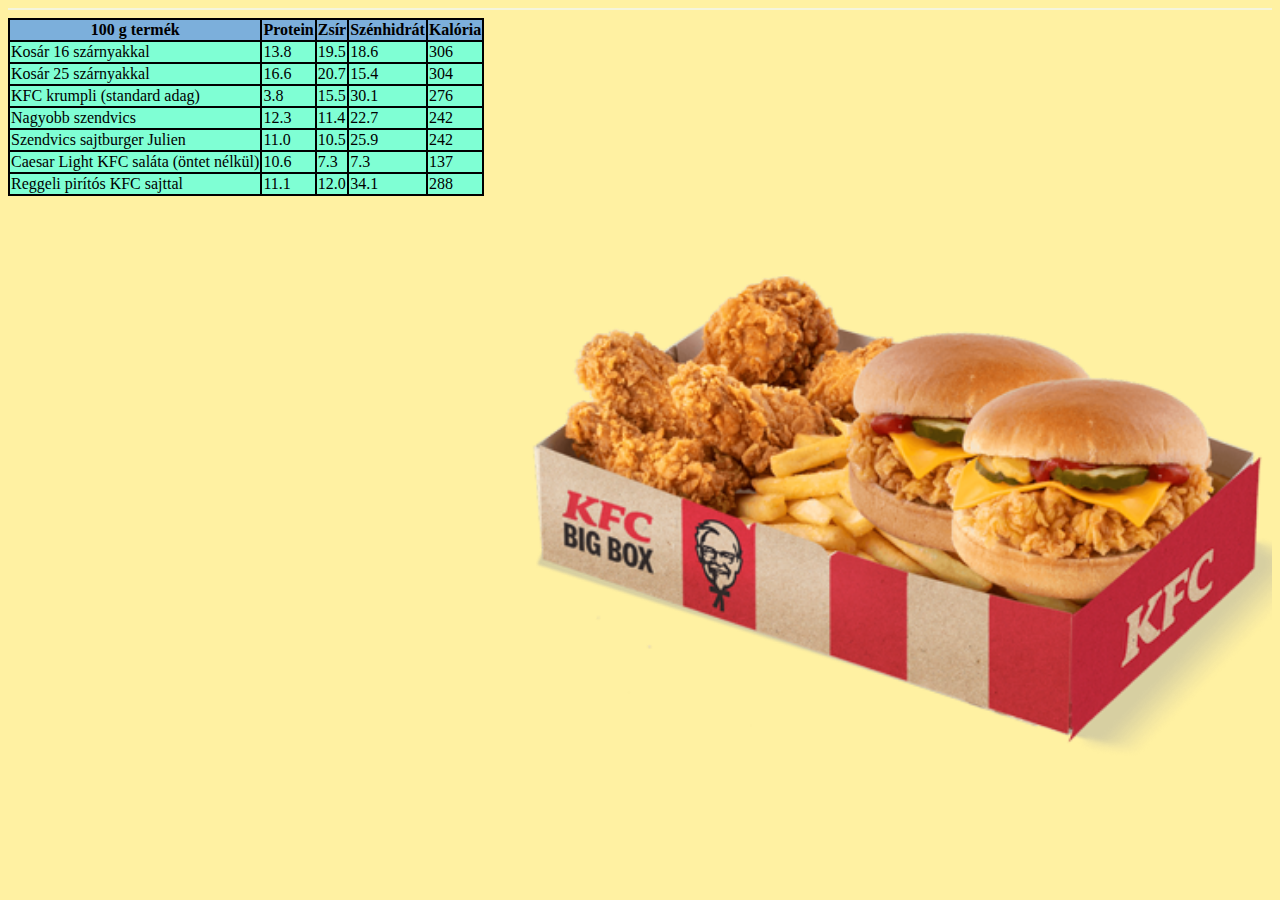
==== Tablazat.html @ 2647140f "Commit 3" ====
<!DOCTYPE html>
<html lang="hu">
<head>
    <meta charset="UTF-8">
    <meta http-equiv="X-UA-Compatible" content="IE=edge">
    <meta name="viewport" content="width=device-width, initial-scale=1.0">
    <title>KFC táblázat</title>
    <link rel="stylesheet" href="style.css">
    <style>
        td {
    border: 2px solid black;
    background-color: aquamarine;
    
    }

        table {
    border-collapse: collapse;
    }

        th {
    border: 2px solid black;
    background-color: rgb(124, 175, 219);
    }
    </style>
</head>
<body>
    
    <hr color="beige">
    <img src="kfc_hun_cheeseburger_box_440x440.png" alt="KFC étel" width="60%" height="60%" style="float: right;">
    <table>
        <tr>
            <th>100 g termék</th>
            <th>Protein</th>
            <th>Zsír</th>
            <th>Szénhidrát</th>
            <th>Kalória</th>
        </tr>
        <tr>
            <td>Kosár 16 szárnyakkal</td>
            <td>13.8</td>
            <td>19.5</td>
            <td>18.6</td>
            <td>306</td>
        </tr>
        <tr>
            <td>Kosár 25 szárnyakkal</td>
            <td>16.6</td>
            <td>20.7</td>
            <td>15.4</td>
            <td>304</td>
        </tr>
        <tr>
            <td>KFC krumpli (standard adag)</td>
            <td>3.8</td>
            <td>15.5</td>
            <td>30.1</td>
            <td>276</td>
        </tr>
        <tr>
            <td>Nagyobb szendvics</td>
            <td>12.3</td>
            <td>11.4</td>
            <td>22.7</td>
            <td>242</td>
        </tr>
        <tr>
            <td>Szendvics sajtburger Julien</td>
            <td>11.0</td>
            <td>10.5</td>
            <td>25.9</td>
            <td>242</td>
        </tr>
        <tr>
            <td>Caesar Light KFC saláta (öntet nélkül)</td>
            <td>10.6</td>
            <td>7.3</td>
            <td>7.3</td>
            <td>137</td>
        </tr>
        <tr>
            <td>Reggeli pirítós KFC sajttal</td>
            <td>11.1</td>
            <td>12.0</td>
            <td>34.1</td>
            <td>288</td>
        </tr>
    </table>
</body>
</html>
---- style.css ----
#cim {
    margin-left: 48%;
    margin-right: 45%;
    font-weight: bolder;
    font-family: 'Trebuchet MS', 'Lucida Sans Unicode', 'Lucida Grande', 'Lucida Sans', Arial, sans-serif;
    text-decoration: underline;
}

.title {
    font-weight: bolder;
    font-family: 'Trebuchet MS', 'Lucida Sans Unicode', 'Lucida Grande', 'Lucida Sans', Arial, sans-serif;
    text-decoration: underline;
}

body {
    background-color:rgb(255, 241, 162);
}
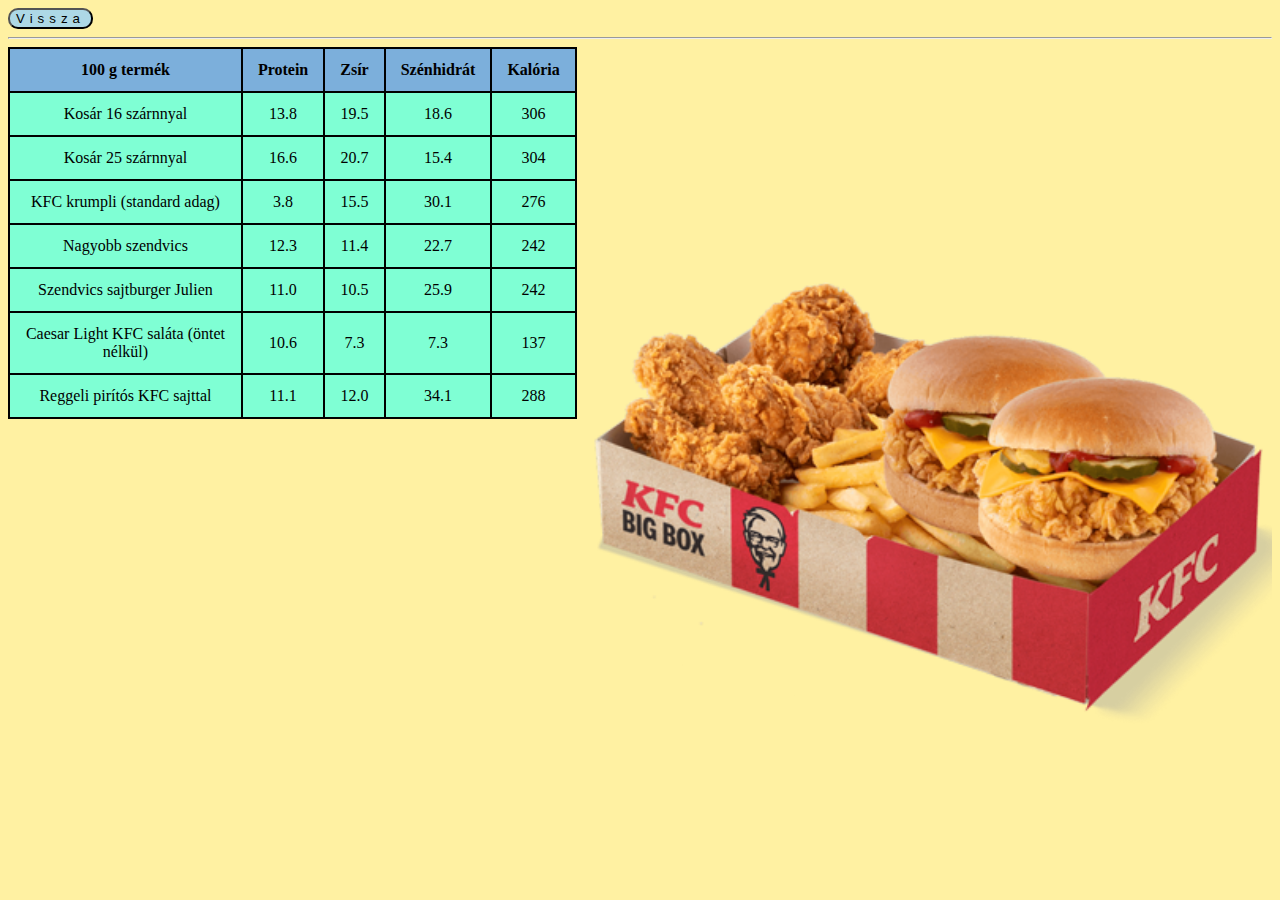
==== commit daa1c8b1: "Commit 4" ====
--- a/Tablazat.html
+++ b/Tablazat.html
@@ -8,25 +8,33 @@
     <link rel="stylesheet" href="style.css">
     <style>
         td {
-    border: 2px solid black;
-    background-color: aquamarine;
-    
+        border: 2px solid black;
+        background-color: aquamarine;
+        padding: 12px 15px;
+        text-align: center;
     }
 
         table {
-    border-collapse: collapse;
+        border-collapse: collapse;
     }
 
         th {
-    border: 2px solid black;
-    background-color: rgb(124, 175, 219);
+        border: 2px solid black;
+        background-color: rgb(124, 175, 219);
+        padding: 12px 15px;
+        text-align: center;
     }
     </style>
 </head>
 <body>
+    <div>
+        <a href="index.html">
+            <button class="gomb_kinezet">Vissza</button>
+        </a>
+    </div>
     
-    <hr color="beige">
-    <img src="kfc_hun_cheeseburger_box_440x440.png" alt="KFC étel" width="60%" height="60%" style="float: right;">
+    <hr>
+    <img src="kfc_hun_cheeseburger_box_440x440.png" alt="KFC étel" width="55%" height="55%" style="float: right;">
     <table>
         <tr>
             <th>100 g termék</th>
@@ -36,14 +44,14 @@
             <th>Kalória</th>
         </tr>
         <tr>
-            <td>Kosár 16 szárnyakkal</td>
+            <td>Kosár 16 szárnnyal</td>
             <td>13.8</td>
             <td>19.5</td>
             <td>18.6</td>
             <td>306</td>
         </tr>
         <tr>
-            <td>Kosár 25 szárnyakkal</td>
+            <td>Kosár 25 szárnnyal</td>
             <td>16.6</td>
             <td>20.7</td>
             <td>15.4</td>
--- a/style.css
+++ b/style.css
@@ -3,17 +3,20 @@
     margin-right: 45%;
     font-weight: bolder;
     font-family: 'Trebuchet MS', 'Lucida Sans Unicode', 'Lucida Grande', 'Lucida Sans', Arial, sans-serif;
-    text-decoration: underline;
 }
 
 .title {
     font-weight: bolder;
     font-family: 'Trebuchet MS', 'Lucida Sans Unicode', 'Lucida Grande', 'Lucida Sans', Arial, sans-serif;
-    text-decoration: underline;
 }
 
 body {
     background-color:rgb(255, 241, 162);
 }
 
-
+.gomb_kinezet {
+    letter-spacing: 5px;
+    background-color: lightblue;
+    border-radius: 10px;
+    cursor: pointer;
+}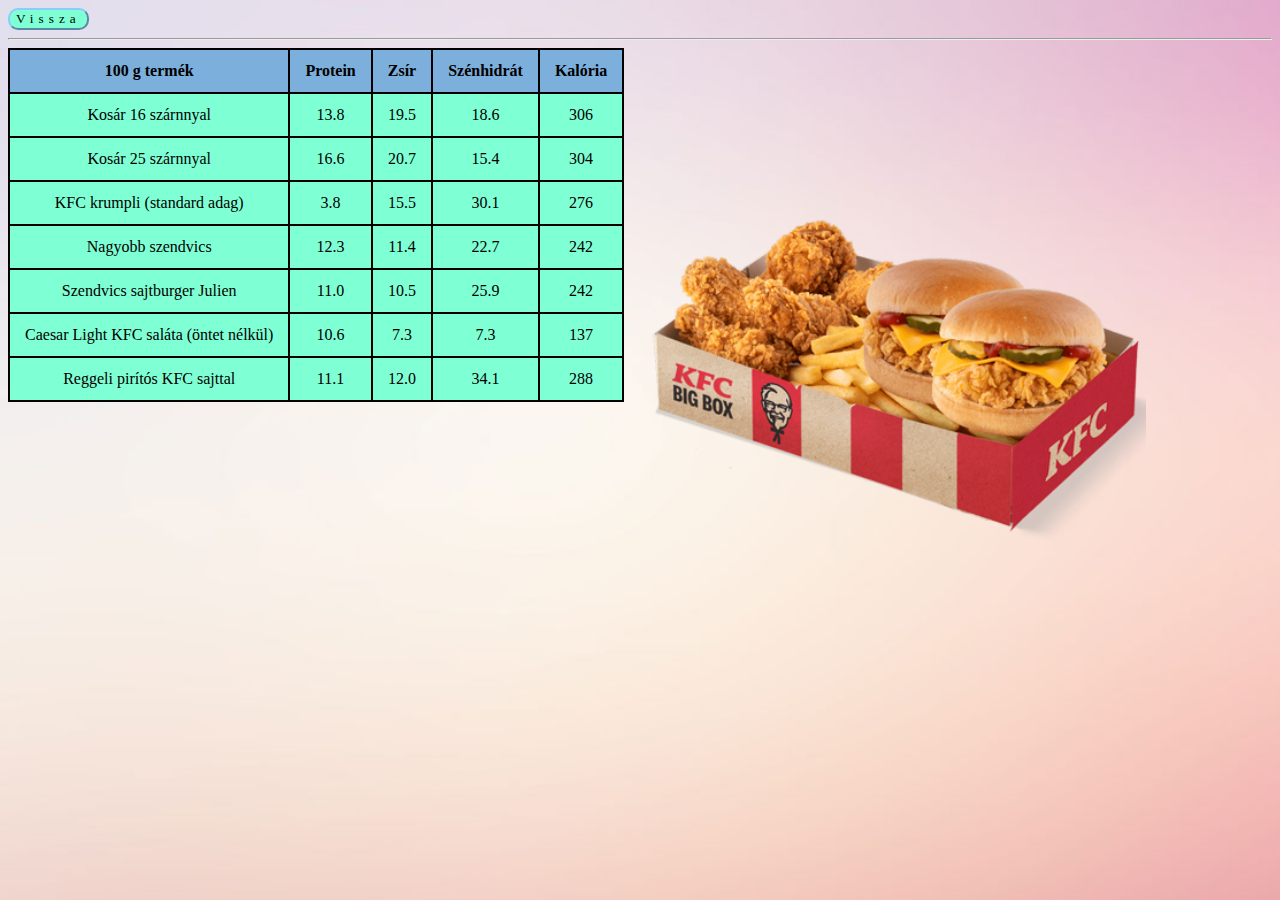
==== commit 7d7b2f78: "Commit" ====
--- a/Tablazat.html
+++ b/Tablazat.html
@@ -34,7 +34,7 @@
     </div>
     
     <hr>
-    <img src="kfc_hun_cheeseburger_box_440x440.png" alt="KFC étel" width="55%" height="55%" style="float: right;">
+    <img src="Képek és gif/kfc_hun_cheeseburger_box_440x440.png" alt="KFC étel" width="40%" height="40%" style="float: right; margin-right: 10%;" >
     <table>
         <tr>
             <th>100 g termék</th>
--- a/style.css
+++ b/style.css
@@ -11,12 +11,16 @@
 }
 
 body {
-    background-color:rgb(255, 241, 162);
+    background-image: url(Background_color.jfif);
+    background-size: 150%;
+    background-repeat: no-repeat;
 }
 
 .gomb_kinezet {
     letter-spacing: 5px;
-    background-color: lightblue;
+    background-color: aquamarine;
     border-radius: 10px;
     cursor: pointer;
+    font-family: Verdana;
+    border-color: lightskyblue;
 }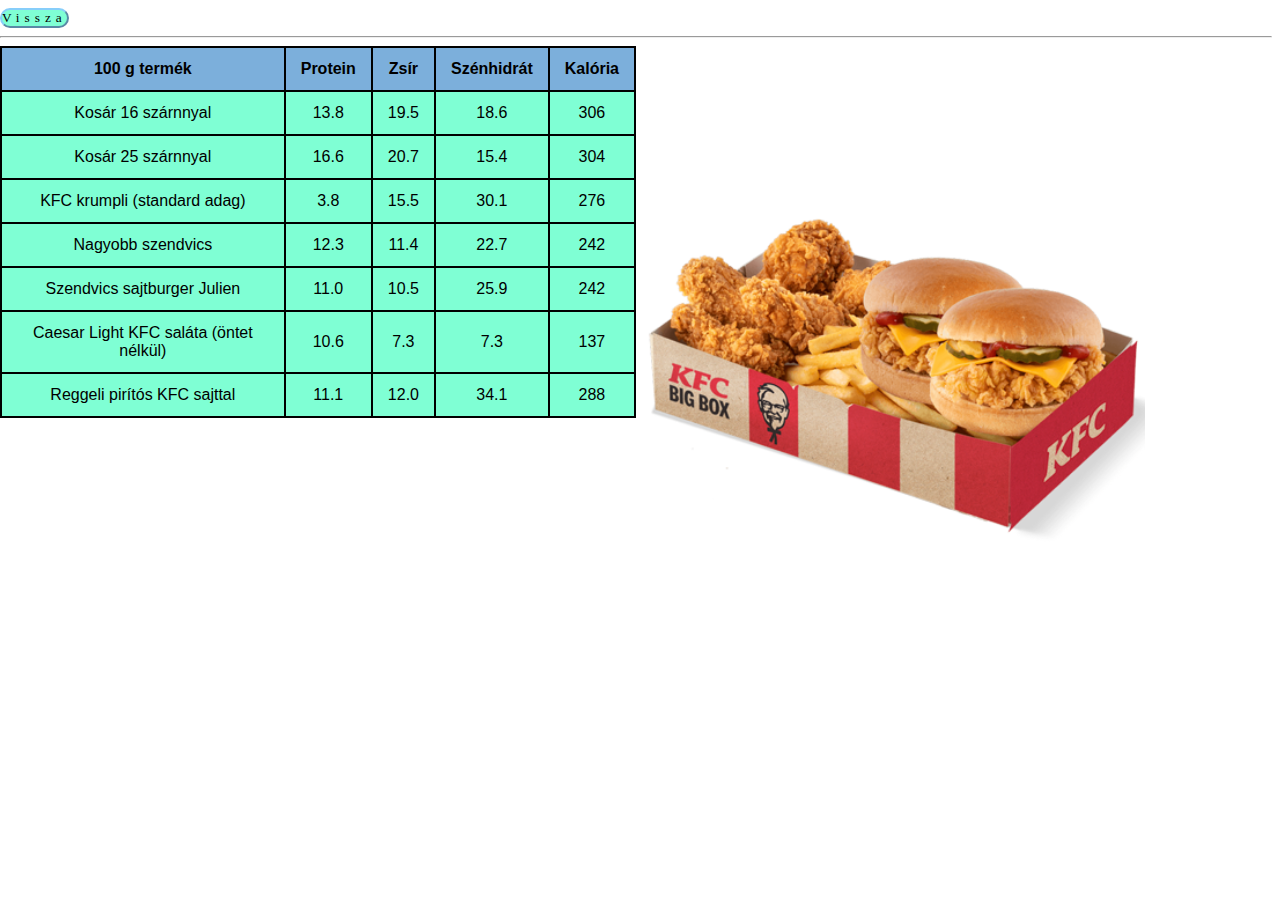
==== commit 073bb0a8: "commit" ====
--- a/Tablazat.html
+++ b/Tablazat.html
@@ -5,7 +5,7 @@
     <meta http-equiv="X-UA-Compatible" content="IE=edge">
     <meta name="viewport" content="width=device-width, initial-scale=1.0">
     <title>KFC táblázat</title>
-    <link rel="stylesheet" href="style.css">
+    <link rel="stylesheet" href="style2.css">
     <style>
         td {
         border: 2px solid black;
--- a/style2.css
+++ b/style2.css
@@ -0,0 +1,20 @@
+body {
+    background-image: url(https://locations.kfc.com/permanent-b0b701/assets/images/kfc-hero.ed57ffa2.jpg);
+    background-size: 100%;
+    background-repeat: no-repeat;
+}
+
+* {
+    margin-left: 0;
+    padding: 0;
+    font-family: sans-serif;
+}
+
+.gomb_kinezet {
+    letter-spacing: 5px;
+    background-color: aquamarine;
+    border-radius: 10px;
+    cursor: pointer;
+    font-family: Verdana;
+    border-color: lightskyblue;
+}